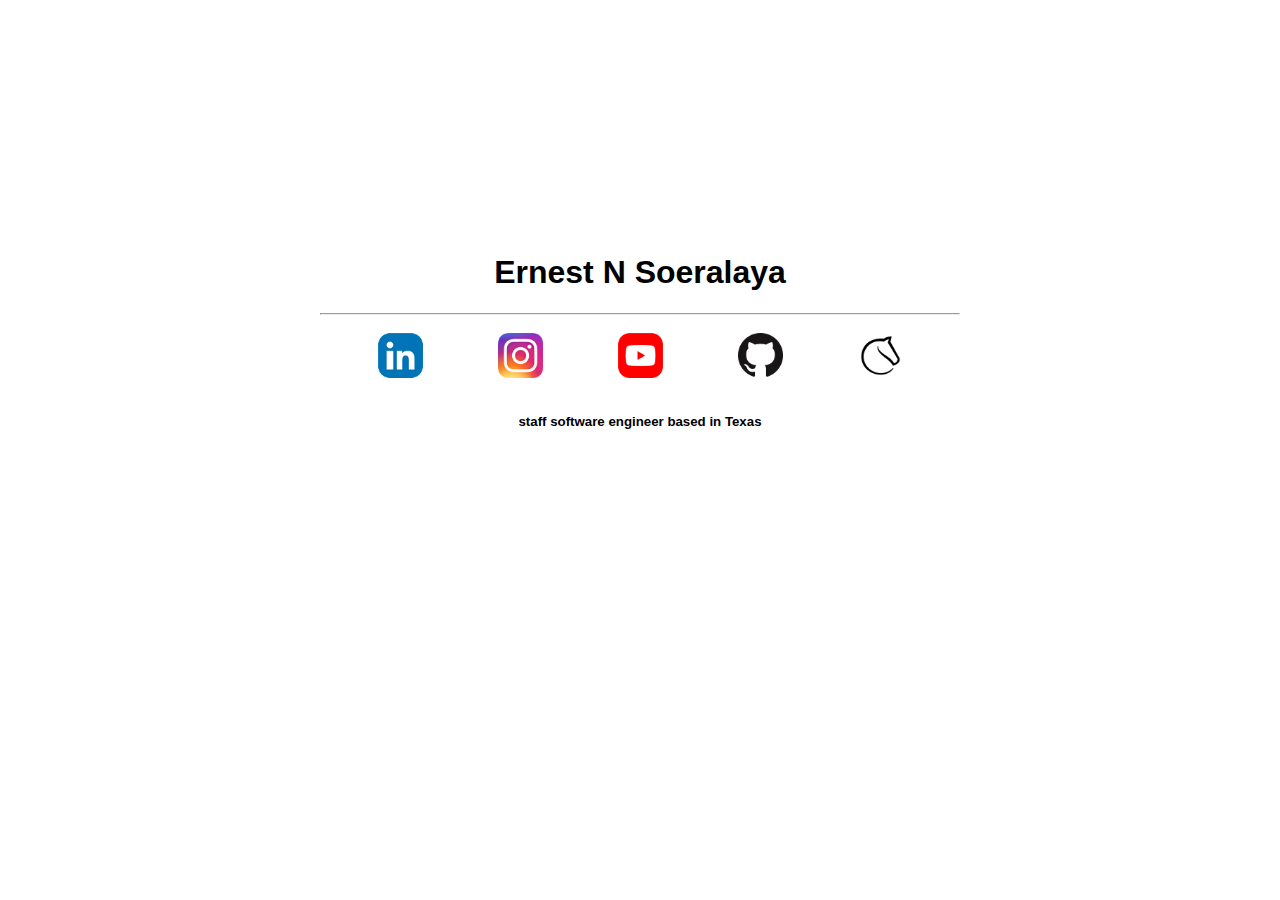
==== public/index.html @ 7b6c3f33 "Rename main.html to index.html" ====
<!doctype html>
<html lang="en">

<head>
    <title>ErnestNS</title>
    <meta name="viewport" content="width=device-width, initial-scale=1" />
    <link rel="shortcut icon" type="image/x-icon" href="images/Gear.ico" />
    <link type="text/css" rel="stylesheet" href="style.css" />
    <!-- Google tag (gtag.js) -->
    <script async src="https://www.googletagmanager.com/gtag/js?id=UA-121527121-1"></script>
    <script>
    window.dataLayer = window.dataLayer || [];
    function gtag(){dataLayer.push(arguments);}
    gtag('js', new Date());
    gtag('config', 'UA-121527121-1');
    </script>
</head>

<body>
    <div class="block">
        <div class="container">
            <article itemscope itemtype="http://data-vocabulary.org/Person">
                <h1 itemprop="name">Ernest N Soeralaya</h1>
                <hr>
                <ul>
                    <li>
                        <a href="https://linkedin.com/in/ernestns/" target="_blank">
                            <img src="images/linkedin-icon_64x64.png" width="45" alt="LinkedIn">
                        </a>
                    </li>
                    <li>
                        <a href="https://www.instagram.com/ernestns/" target="_blank">
                            <img src="images/instagram-icon_64x64.png" width="45" alt="Instagram">
                        </a>
                    </li>
                    <li>
                        <a href="https://youtube.com/@ernestns" target="_blank">
                            <img src="images/youtube-icon_64x64.png" width="45" alt="YouTube">
                        </a>
                    </li>
                    <li>
                        <a href="https://www.github.com/ernestns/" target="_blank">
                            <img src="images/github-icon_64x64.png" width="45" alt="Github">
                        </a>
                    </li>
                    <li>
                        <a href="https://lichess.org/@/ernestns" target="_blank">
                            <img src="images/lichess-icon_64x64.png" width="45" alt="Lichess">
                        </a>
                    </li>
                </ul>
                <h5>staff software engineer based in Texas</h5>
            </article>
        </div>
    </div>
</body>

</html>
---- public/style.css ----
body {
    font-family: "Helvetica Neue", "Helvetica", Helvetica, Arial, sans-serif;
    height: 95vh;
    margin: 0;
}

.block {
    align-items: center;
    display: flex;
    height: 80%;
    justify-content: center;
    text-align: center;
}

.block .container {
    width: 700px;
}

.block .container article {
    margin: 20px;
    padding: 10px;
}

.block .container article ul {
    display: flex;
    flex-wrap: wrap;
    justify-content: center;
    margin: 0;
    padding: 0;
}

.block .container article li {
    list-style-type: none;
    min-width: 100px;
    padding: 10px;
}

.block .container article a {
    padding: 10px;
}
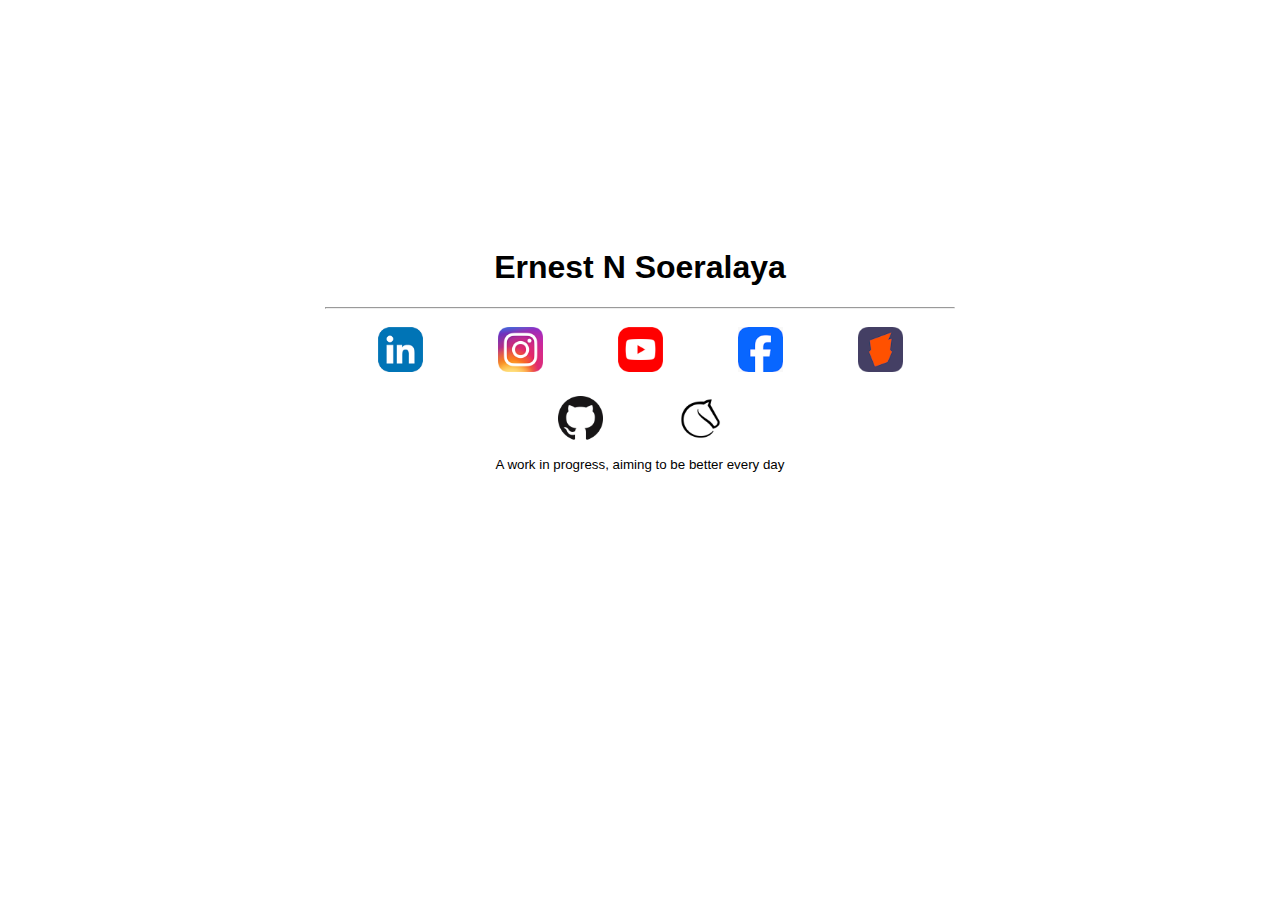
==== commit bc476f91: "Couple more social icons" ====
--- a/public/index.html
+++ b/public/index.html
@@ -39,6 +39,17 @@
                         </a>
                     </li>
                     <li>
+                        <a href="https://www.facebook.com/ernestns" target="_blank">
+                            <img src="images/facebook-icon_64x64.png" width="45" alt="BoardGameGeek">
+                        </a>
+                    </li>
+                    </li>
+                    <li>
+                        <a href="https://boardgamegeek.com/user/ernestns" target="_blank">
+                            <img src="images/bgg-icon_64x64.png" width="45" alt="BoardGameGeek">
+                        </a>
+                    </li>
+                    <li>
                         <a href="https://www.github.com/ernestns/" target="_blank">
                             <img src="images/github-icon_64x64.png" width="45" alt="Github">
                         </a>
@@ -49,7 +60,7 @@
                         </a>
                     </li>
                 </ul>
-                <h5>staff software engineer based in Texas</h5>
+                <small>A work in progress, aiming to be better every day</small>
             </article>
         </div>
     </div>
--- a/public/style.css
+++ b/public/style.css
@@ -1,7 +1,6 @@
 body {
-    font-family: "Helvetica Neue", "Helvetica", Helvetica, Arial, sans-serif;
+    font-family: "Helvetica Neue", "Helvetica", "Arial", "sans-serif";
     height: 95vh;
-    margin: 0;
 }
 
 .block {
@@ -17,7 +16,7 @@
 }
 
 .block .container article {
-    margin: 20px;
+    margin: 25px;
     padding: 10px;
 }
 
@@ -34,7 +33,3 @@
     min-width: 100px;
     padding: 10px;
 }
-
-.block .container article a {
-    padding: 10px;
-}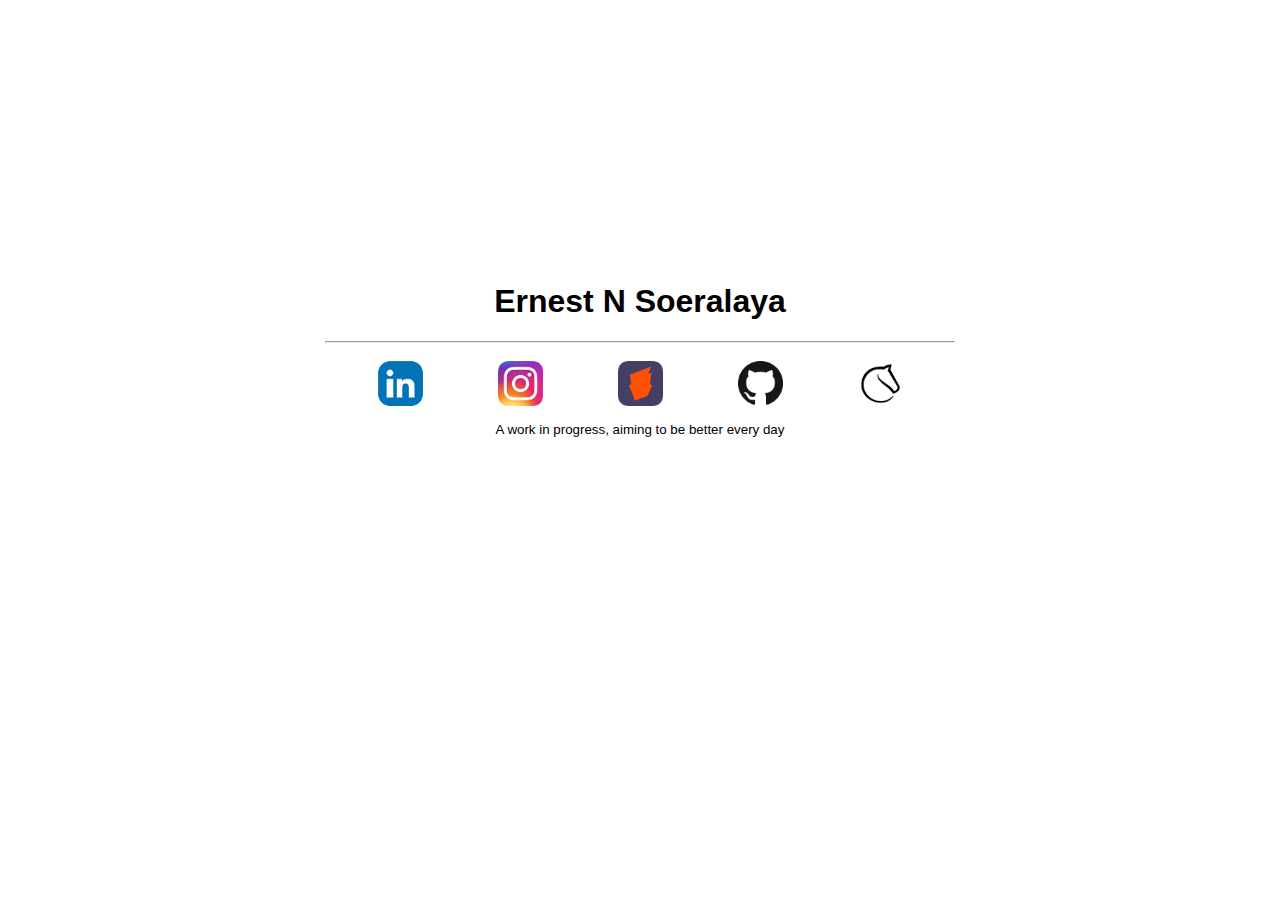
==== commit 888ba61e: "Update social icons" ====
--- a/public/index.html
+++ b/public/index.html
@@ -33,17 +33,16 @@
                             <img src="images/instagram-icon_64x64.png" width="45" alt="Instagram">
                         </a>
                     </li>
-                    <li>
+                    <!-- <li>
                         <a href="https://youtube.com/@ernestns" target="_blank">
                             <img src="images/youtube-icon_64x64.png" width="45" alt="YouTube">
                         </a>
-                    </li>
-                    <li>
+                    </li> -->
+                    <!-- <li>
                         <a href="https://www.facebook.com/ernestns" target="_blank">
                             <img src="images/facebook-icon_64x64.png" width="45" alt="BoardGameGeek">
                         </a>
-                    </li>
-                    </li>
+                    </li> -->
                     <li>
                         <a href="https://boardgamegeek.com/user/ernestns" target="_blank">
                             <img src="images/bgg-icon_64x64.png" width="45" alt="BoardGameGeek">
--- a/public/style.css
+++ b/public/style.css
@@ -1,6 +1,7 @@
 body {
     font-family: "Helvetica Neue", "Helvetica", "Arial", "sans-serif";
     height: 95vh;
+    caret-color: transparent;
 }
 
 .block {
